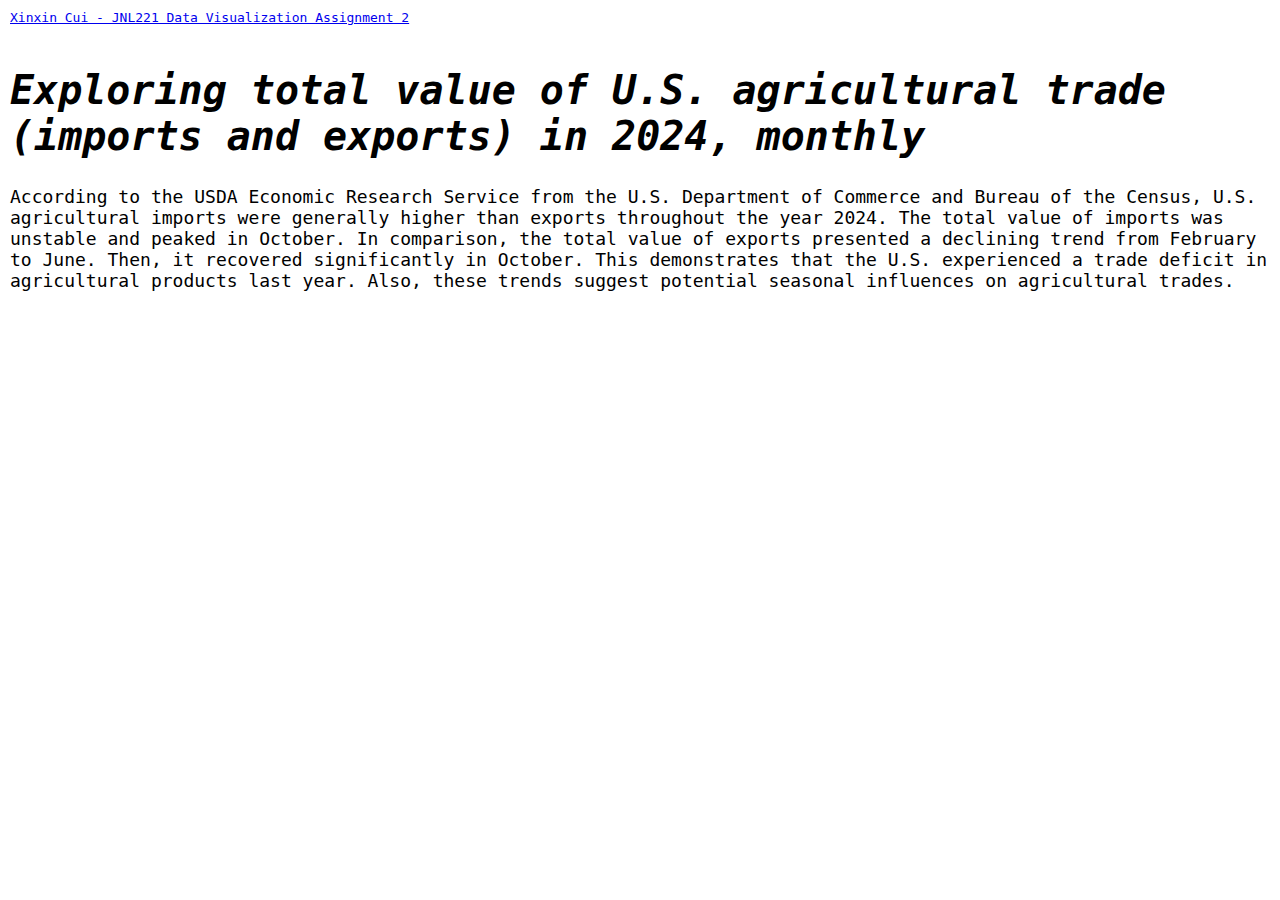
==== index.html @ e90488c7 "Add files via upload" ====
<html>
  <head>
    <link rel="stylesheet" href="main.css">
    <link href="https://cdn.jsdelivr.net/npm/bootstrap@5.3.0-alpha3/dist/css/bootstrap.min.css" rel="stylesheet" integrity="sha384-KK94CHFLLe+nY2dmCWGMq91rCGa5gtU4mk92HdvYe+M/SXH301p5ILy+dN9+nJOZ" crossorigin="anonymous">
    <title>HTML Assignment</title>
    <style>
      body {
        margin: 10px;
      }
    </style>
  </head>
  <body>
    <!-- Header -->
    <nav class="navbar navbar-dark bg-dark" aria-label="First navbar example">
      <div class="container-fluid">
        <!-- Placeholder for logo -->
        <a class="navbar-brand" href="#">Xinxin Cui - JNL221 Data Visualization Assignment 2</a>
      </div>
      
    </nav>
    <!-- End Header -->
    
    <br />
    
    <div class="container-fluid">
      <div class="row">
        <div class="col">
          <!-- Replace the headline and paragraph text below with your own. Be sure to keep the h1 and p opening and closing tags in place. -->
          <h1>Exploring total value of U.S. agricultural trade (imports and exports) in 2024, monthly </h1>
          <p>
            According to the USDA Economic Research Service from the U.S. Department of Commerce and Bureau of the Census, U.S. agricultural imports were generally higher than exports throughout the year 2024. The total value of imports was unstable and peaked in October. In comparison, the total value of exports presented a declining trend from February to June. Then, it recovered significantly in October. This demonstrates that the U.S. experienced a trade deficit in agricultural products last year. Also, these trends suggest potential seasonal influences on agricultural trades. 
          </p>
          
          <iframe title="Total value of U.S. agricultural trade in 2024, monthly (in US dollars) " aria-label="Interactive line chart" id="datawrapper-chart-H4Ci4" src="https://datawrapper.dwcdn.net/H4Ci4/5/" scrolling="no" frameborder="0" style="width: 0; min-width: 100% !important; border: none;" height="396" data-external="1"></iframe><script type="text/javascript">!function(){"use strict";window.addEventListener("message",(function(a){if(void 0!==a.data["datawrapper-height"]){var e=document.querySelectorAll("iframe");for(var t in a.data["datawrapper-height"])for(var r=0;r<e.length;r++)if(e[r].contentWindow===a.source){var i=a.data["datawrapper-height"][t]+"px";e[r].style.height=i}}}))}();
</script>
        </div>
      </div>
    </div>
    
    <script src="https://cdn.jsdelivr.net/npm/bootstrap@5.3.0-alpha3/dist/js/bootstrap.bundle.min.js" integrity="sha384-ENjdO4Dr2bkBIFxQpeoTz1HIcje39Wm4jDKdf19U8gI4ddQ3GYNS7NTKfAdVQSZe" crossorigin="anonymous"></script>
  </body>
</html>
---- main.css ----
body {
  font-family: monospace;
  max-width: 100rem;
  margin-left: 20px;
  margin-right: 20px;
}

header {
  background-color: #f4f4f4;
  font-size: 20px;
  padding-top: 10px;
  padding-bottom: 10px;
  padding-left: 10%;
  padding-right: 10%;
  margin-bottom: 15px;
}

img {
  width: 100%;
}

.caption {
  font-size: 14px;
  margin-left: 2px;
  margin-right: 0px;
  margin-top: 5px
}

h1 {
  font-style: italic;
  font-size: 40px;
}

h2 {
  font-size: 24px;
  margin-bottom: 1.5rem;
}

p {
  font-size: 18px;
}

.otherimg {
  max-width: 50rem;
  margin-left: auto;
  margin-right: auto;
  margin-top: 10px;
  margin-bottom: 10px;
}
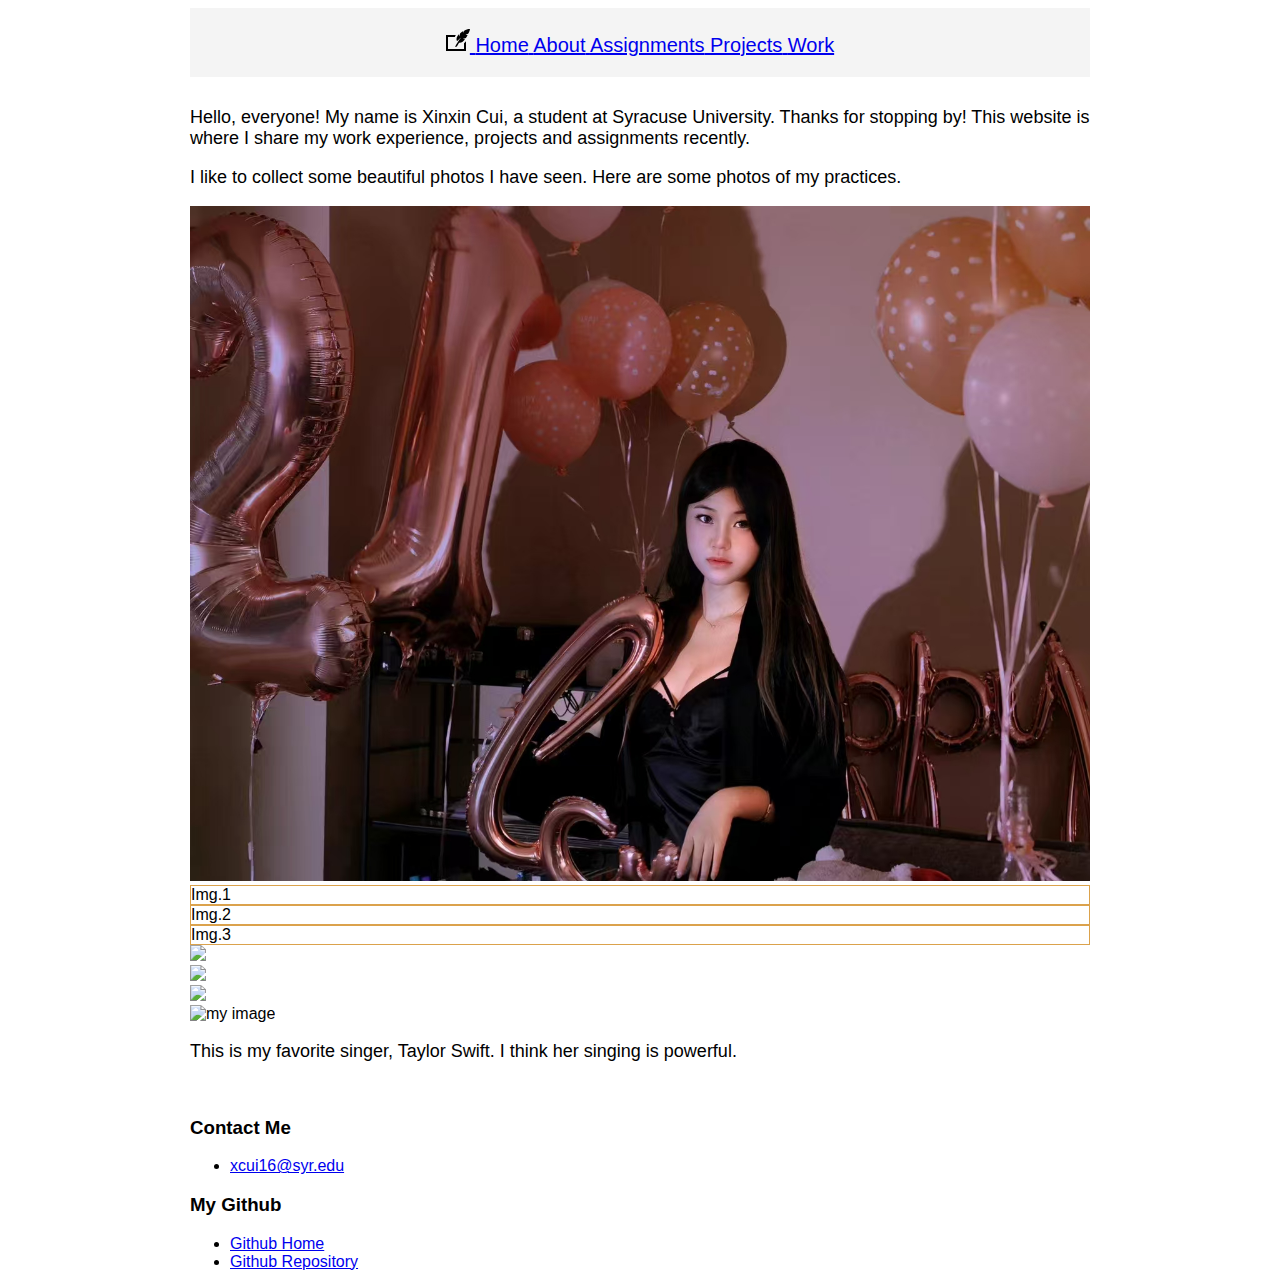
==== commit b0856347: "Update index.html" ====
--- a/index.html
+++ b/index.html
@@ -1,42 +1,168 @@
-<html>
+<!doctype html>
+<html lang="en">
   <head>
+    <meta charset="utf-8">
+
+    <meta name="viewport" content="width=device-width, initial-scale=1">
+
+    <link href="https://cdn.jsdelivr.net/npm/bootstrap@5.3.5/dist/css/bootstrap.min.css" rel="stylesheet" integrity="sha384-SgOJa3DmI69IUzQ2PVdRZhwQ+dy64/BUtbMJw1MZ8t5HZApcHrRKUc4W0kG879m7" crossorigin="anonymous">
+    <title>Xinxin Cui</title>
+
+    <link href="https://cdn.jsdelivr.net/npm/bootstrap@5.2.2/dist/css/bootstrap.min.css" rel="stylesheet" integrity="sha384-Zenh87qX5JnK2Jl0vWa8Ck2rdkQ2Bzep5IDxbcnCeuOxjzrPF/et3URy9Bv1WTRi" crossorigin="anonymous">
+
     <link rel="stylesheet" href="main.css">
-    <link href="https://cdn.jsdelivr.net/npm/bootstrap@5.3.0-alpha3/dist/css/bootstrap.min.css" rel="stylesheet" integrity="sha384-KK94CHFLLe+nY2dmCWGMq91rCGa5gtU4mk92HdvYe+M/SXH301p5ILy+dN9+nJOZ" crossorigin="anonymous">
-    <title>HTML Assignment</title>
-    <style>
-      body {
-        margin: 10px;
-      }
-    </style>
-  </head>
+   <!-- Practice of making it responsive -->
+    <meta name="viewport" content="width=device-width, initial-scale=1">
+
+    <!-- Practice of new font from google -->
+    <link rel="preconnect" href="https://fonts.googleapis.com">
+<link rel="preconnect" href="https://fonts.gstatic.com" crossorigin>
+<link href="https://fonts.googleapis.com/css2?family=Winky+Rough:ital,wght@0,300..900;1,300..900&display=swap" rel="stylesheet">
+  
   <body>
-    <!-- Header -->
-    <nav class="navbar navbar-dark bg-dark" aria-label="First navbar example">
-      <div class="container-fluid">
-        <!-- Placeholder for logo -->
-        <a class="navbar-brand" href="#">Xinxin Cui - JNL221 Data Visualization Assignment 2</a>
-      </div>
+
+    <!-- *********************************** -->
+    <!-- Below is code for a header          -->
+    <!-- *********************************** -->
+  
       
-    </nav>
-    <!-- End Header -->
+    <!-- Practice of customized header -->
+    <header class="main-header">
+      <nav class="nav-menu">
+        <a href="/profile" class="nav-link current">
+          <svg xmlns="http://www.w3.org/2000/svg" width="24" height="24" viewBox="0 0 24 24"><path d="M19.099 11.136c-1.449 1.97-3.599 3.914-6.021 3.597-.655.916-1.387 2.194-2.199 3.678l-1.879.589c1.589-3.101 3.712-6.53 5.989-9.136-.986.642-2.606 2.023-4.016 3.479-1.271-2.656.069-5.115 2.012-6.994-.056.885.337 1.692.631 2.107-.05-.74.036-2.062.576-3.207 1.082-.913 2.039-1.57 3.132-2.145-.177.647-.025 1.423.182 1.907.095-.67.494-1.937.955-2.462 1.364-.88 3.384-1.584 5.539-1.548-.238 1.328-.936 3.484-1.877 4.821-.761.489-1.766.775-2.566.913.663.186 1.407.24 2.052.192-.469.987-.946 1.891-1.667 3-.995.555-2.267.8-3.135.846.607.319 1.714.505 2.292.363zm-1.099 4.009v5.855h-16v-12h6.875c.229-.673.547-1.342.979-2h-9.854v16h20v-9.788c-.574.679-1.239 1.355-2 1.933z"/></svg>
+          <span class="link-text">Home</span>
+        </a>
+        <a href="about/index.html" class="nav-link">
+          <span>About</span>
+        </a>
+        <a href="assignments/index.html" class="nav-link">
+          <span>Assignments</span>
+        </a>
+        <a href="final/index.html" class="nav-link">
+          <span>Projects</span>
+        </a>
+        <a href="work/index.html" class="nav-link">
+          <span>Work</span>
+        </a>
+      </nav>
+    </header>
     
-    <br />
+    <!-- Practice of customized header end-->
     
-    <div class="container-fluid">
-      <div class="row">
-        <div class="col">
-          <!-- Replace the headline and paragraph text below with your own. Be sure to keep the h1 and p opening and closing tags in place. -->
-          <h1>Exploring total value of U.S. agricultural trade (imports and exports) in 2024, monthly </h1>
-          <p>
-            According to the USDA Economic Research Service from the U.S. Department of Commerce and Bureau of the Census, U.S. agricultural imports were generally higher than exports throughout the year 2024. The total value of imports was unstable and peaked in October. In comparison, the total value of exports presented a declining trend from February to June. Then, it recovered significantly in October. This demonstrates that the U.S. experienced a trade deficit in agricultural products last year. Also, these trends suggest potential seasonal influences on agricultural trades. 
-          </p>
-          
-          <iframe title="Total value of U.S. agricultural trade in 2024, monthly (in US dollars) " aria-label="Interactive line chart" id="datawrapper-chart-H4Ci4" src="https://datawrapper.dwcdn.net/H4Ci4/5/" scrolling="no" frameborder="0" style="width: 0; min-width: 100% !important; border: none;" height="396" data-external="1"></iframe><script type="text/javascript">!function(){"use strict";window.addEventListener("message",(function(a){if(void 0!==a.data["datawrapper-height"]){var e=document.querySelectorAll("iframe");for(var t in a.data["datawrapper-height"])for(var r=0;r<e.length;r++)if(e[r].contentWindow===a.source){var i=a.data["datawrapper-height"][t]+"px";e[r].style.height=i}}}))}();
-</script>
+
+      <!-- *********************************** -->
+      <!-- Below is code for headlines & text  -->
+      <!-- *********************************** -->
+      <div class="page-wrapper">
+        
+      <div class="container mb-4">
+        <div class="row align-items-center">
+          <div class="col-md-8">
+            <p>
+              Hello, everyone! My name is Xinxin Cui, a student at Syracuse University. Thanks for stopping by! This website is where I share my work experience, projects and assignments recently. 
+            </p>
+
+            <p>
+             I like to collect some beautiful photos I have seen. Here are some photos of my practices.
+            </p>
+          </div>
+          <div class="col-md-4 text-center">
+            <img class="img-fluid"  src="cui.jpg" alt="Xinxin Cui profile image"/>
+          </div>
         </div>
       </div>
-    </div>
+         
+         <!-- Practice 1 three texts -->
+          <div class="container">
+              <div class="row">
+                 <div class="col"
+                 style="border:1px solid rgb(219, 162, 76);">
+                     Img.1 
+                 </div>
+                 <div class="col"
+                 style="border:1px solid rgb(219, 162, 76);">
+                     Img.2 
+                 </div>
+                 <div class="col"
+                 style="border:1px solid rgb(219, 162, 76);">
+                     Img.3 
+                 </div>
+              </div>
+        </div>
+        
+        <!-- Practice 2 three images -->
+        <div class="container">
+          <div class="row">
+            <div class="col-md-4 d-flex">
+              <img src="img/pic-1.jpg" class="img-fluid w-100">
+            </div>
+            <div class="col-md-4 d-flex align-items-center">
+              <img src="img/pic-2.jpg" class="img-fluid w-100">
+            </div>
+            <div class="col-md-4 d-flex">
+              <img src="img/pic-3.jpg" class="img-fluid w-100">
+            </div>
+          </div>
+        </div>
+       
+       
+       <!-- Practice 3  Two columns with an image in column 1, text in column 2, and a Datawrapper visualization in column 3.-->
+        <div class="container mt-6">
+          <div class="row align-items-center">
+            <!-- Column 1: Image -->
+            <div class="col-md-6">
+              <img src="img/taylor-swift.jpg" class="img-fluid" alt="my image">
+            </div>
+        
+            <!-- Column 2: Text -->
+            <div class="col-md-6">
+              <p>This is my favorite singer, Taylor Swift. I think her singing is powerful.</p>
+            </div>
+          </div>
+        </div>
+        
+        <br/>
+      <!-- *********************************** -->
+      <!-- Below is code for an image          -->
+      <!-- *********************************** -->
+
+
+      <!-- *********************************** -->
+      <!-- Below is how you create layout      -->
+      <!-- *********************************** -->
+
+      <div class="container text-center">
+  
+        <div class="row">
+
+          <div class="col-sm">
+
+            <h3>Contact Me</h3>
+
+            <ul>
+              <li>
+                <a href="mailto:xcui16@syr.edu">xcui16@syr.edu</a>
+                
+              </li>
+            </ul>
+
+          </div>
+
+          <div class="col-sm">
+
+            <h3>My Github</h3>
+            <ul>
+              <li><a href="https://github.com/dashboard"target="_blank">Github Home</a></li>
+              <li><a href="https://github.com/xcui16/xcui16.github.io"target="_blank">Github Repository</a></li>
+            </ul>
+    <!-- *********************************** -->
+    <!-- Below is required for bootstrap     -->
+    <!-- *********************************** -->
     
-    <script src="https://cdn.jsdelivr.net/npm/bootstrap@5.3.0-alpha3/dist/js/bootstrap.bundle.min.js" integrity="sha384-ENjdO4Dr2bkBIFxQpeoTz1HIcje39Wm4jDKdf19U8gI4ddQ3GYNS7NTKfAdVQSZe" crossorigin="anonymous"></script>
+    <script src="https://cdn.jsdelivr.net/npm/@popperjs/core@2.11.6/dist/umd/popper.min.js" integrity="sha384-oBqDVmMz9ATKxIep9tiCxS/Z9fNfEXiDAYTujMAeBAsjFuCZSmKbSSUnQlmh/jp3" crossorigin="anonymous"></script>
+
+    <script src="https://cdn.jsdelivr.net/npm/bootstrap@5.2.2/dist/js/bootstrap.min.js" integrity="sha384-IDwe1+LCz02ROU9k972gdyvl+AESN10+x7tBKgc9I5HFtuNz0wWnPclzo6p9vxnk" crossorigin="anonymous"></script>
+    <script src="https://cdn.jsdelivr.net/npm/bootstrap@5.3.5/dist/js/bootstrap.bundle.min.js" integrity="sha384-k6d4wzSIapyDyv1kpU366/PK5hCdSbCRGRCMv+eplOQJWyd1fbcAu9OCUj5zNLiq" crossorigin="anonymous"></script>
   </body>
 </html>
--- a/main.css
+++ b/main.css
@@ -1,18 +1,19 @@
 body {
-  font-family: monospace;
-  max-width: 100rem;
-  margin-left: 20px;
-  margin-right: 20px;
+  font-family: sans-serif;
+  max-width: 900px;
+  margin-left: auto;
+  margin-right: auto;
 }
 
 header {
   background-color: #f4f4f4;
   font-size: 20px;
-  padding-top: 10px;
-  padding-bottom: 10px;
+  padding-top: 20px;
+  padding-bottom: 20px;
   padding-left: 10%;
   padding-right: 10%;
-  margin-bottom: 15px;
+  text-align: center;
+  margin-bottom: 30px;
 }
 
 img {
@@ -27,7 +28,7 @@
 }
 
 h1 {
-  font-style: italic;
+  font-style: normal;
   font-size: 40px;
 }
 
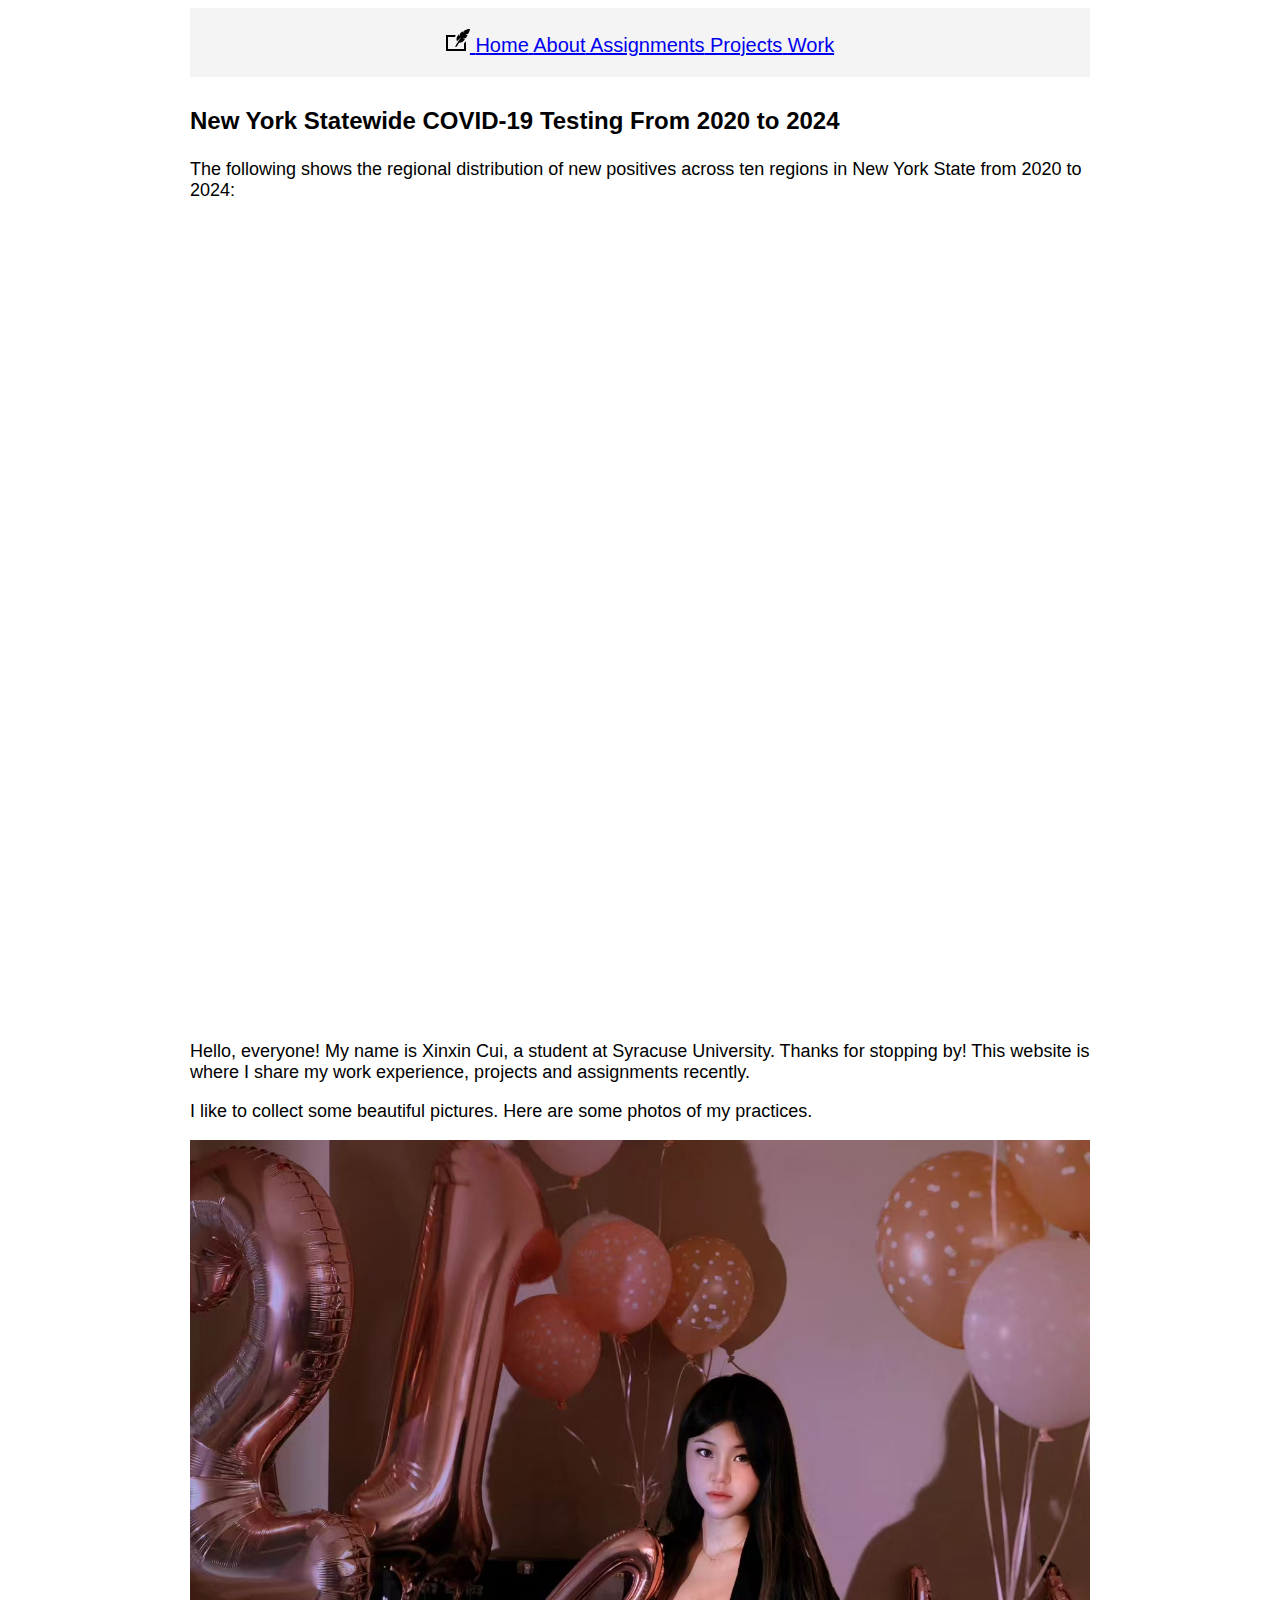
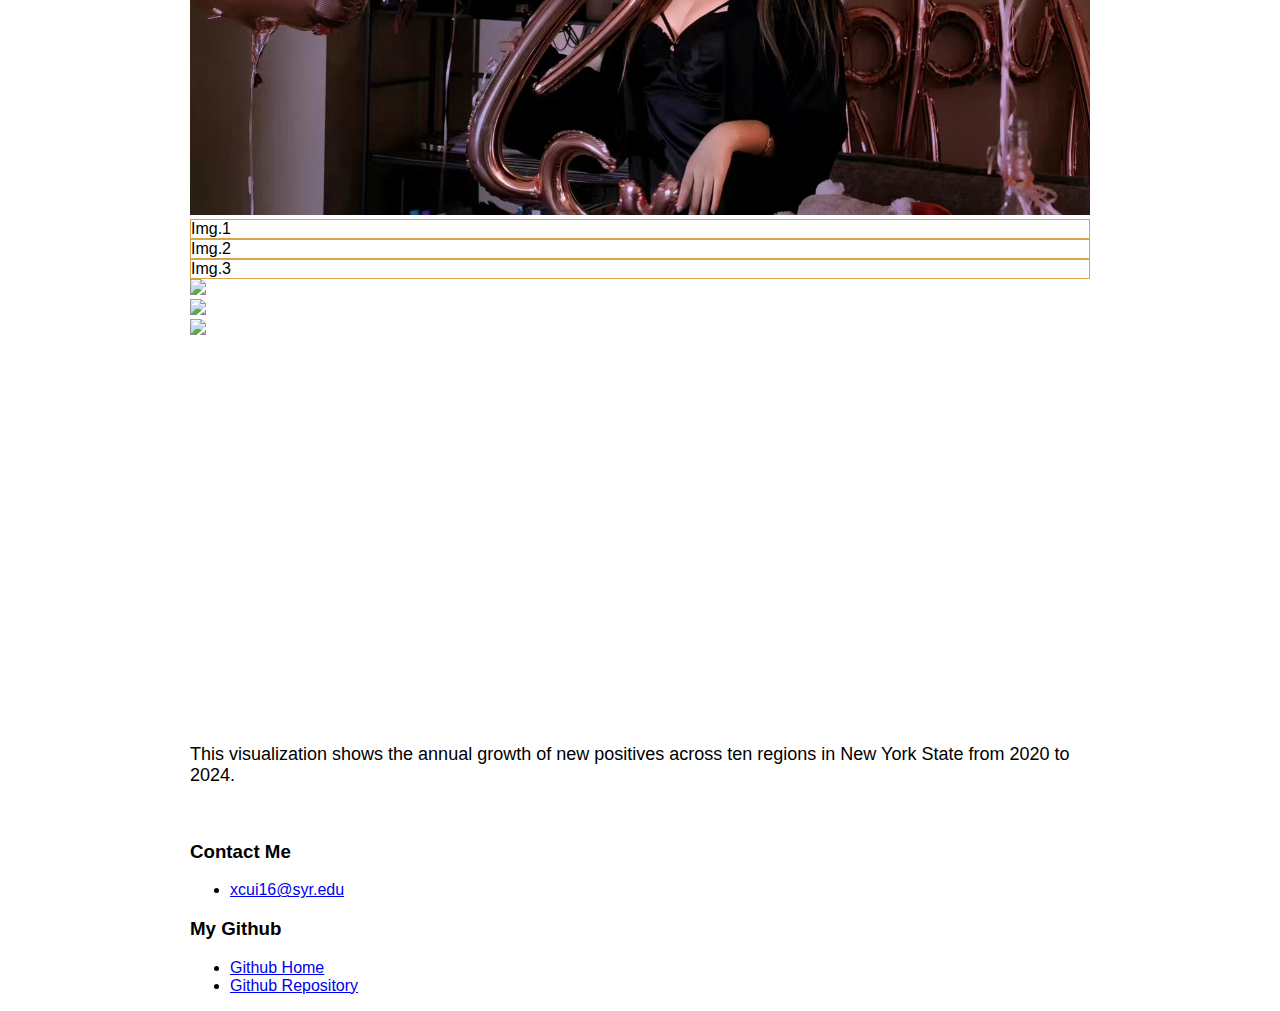
==== commit e9f58e38: "update" ====
--- a/index.html
+++ b/index.html
@@ -54,17 +54,36 @@
       <!-- *********************************** -->
       <!-- Below is code for headlines & text  -->
       <!-- *********************************** -->
+      <h2>
+        New York Statewide COVID-19 Testing From 2020 to 2024
+      </h2>
+<!-- Practice of embedded visualization from KnightLab -->
+<div class="page-wrapper">
+  <div class="container">
+        <p>The following shows the regional distribution of new positives across ten regions in New York State from 2020 to 2024:
+        
+      </p>
+    </p>
+</div>
+
+<div class="iframe-container">
+  <iframe src="https://uploads.knightlab.com/storymapjs/65920d1435847908e7c9eb8b9bb56d65/distribution-of-new-positive-cases-across-new-york-state-from-2020-2024/draft.html" frameborder="0" width="100%" height="800"></iframe>
+</div>
+<!-- Practice of embedded visualization from KnightLab end -->
+      
       <div class="page-wrapper">
         
       <div class="container mb-4">
         <div class="row align-items-center">
+          
           <div class="col-md-8">
             <p>
               Hello, everyone! My name is Xinxin Cui, a student at Syracuse University. Thanks for stopping by! This website is where I share my work experience, projects and assignments recently. 
             </p>
 
+
             <p>
-             I like to collect some beautiful photos I have seen. Here are some photos of my practices.
+             I like to collect some beautiful pictures. Here are some photos of my practices.
             </p>
           </div>
           <div class="col-md-4 text-center">
@@ -112,12 +131,13 @@
           <div class="row align-items-center">
             <!-- Column 1: Image -->
             <div class="col-md-6">
-              <img src="img/taylor-swift.jpg" class="img-fluid" alt="my image">
+              <iframe title="New York State Statewide COVID-19 Testing from 2020 to 2024, by regions" aria-label="Stacked Bars" id="datawrapper-chart-jYXFw" src="https://datawrapper.dwcdn.net/jYXFw/1/" scrolling="no" frameborder="0" style="width: 0; min-width: 100% !important; border: none;" height="383" data-external="1"></iframe><script type="text/javascript">!function(){"use strict";window.addEventListener("message",(function(a){if(void 0!==a.data["datawrapper-height"]){var e=document.querySelectorAll("iframe");for(var t in a.data["datawrapper-height"])for(var r,i=0;r=e[i];i++)if(r.contentWindow===a.source){var d=a.data["datawrapper-height"][t]+"px";r.style.height=d}}}))}();
+              </script>
             </div>
         
             <!-- Column 2: Text -->
             <div class="col-md-6">
-              <p>This is my favorite singer, Taylor Swift. I think her singing is powerful.</p>
+              <p> This visualization shows the annual growth of new positives across ten regions in New York State from 2020 to 2024. </p>
             </div>
           </div>
         </div>
@@ -165,4 +185,4 @@
     <script src="https://cdn.jsdelivr.net/npm/bootstrap@5.2.2/dist/js/bootstrap.min.js" integrity="sha384-IDwe1+LCz02ROU9k972gdyvl+AESN10+x7tBKgc9I5HFtuNz0wWnPclzo6p9vxnk" crossorigin="anonymous"></script>
     <script src="https://cdn.jsdelivr.net/npm/bootstrap@5.3.5/dist/js/bootstrap.bundle.min.js" integrity="sha384-k6d4wzSIapyDyv1kpU366/PK5hCdSbCRGRCMv+eplOQJWyd1fbcAu9OCUj5zNLiq" crossorigin="anonymous"></script>
   </body>
-</html>
+</html>